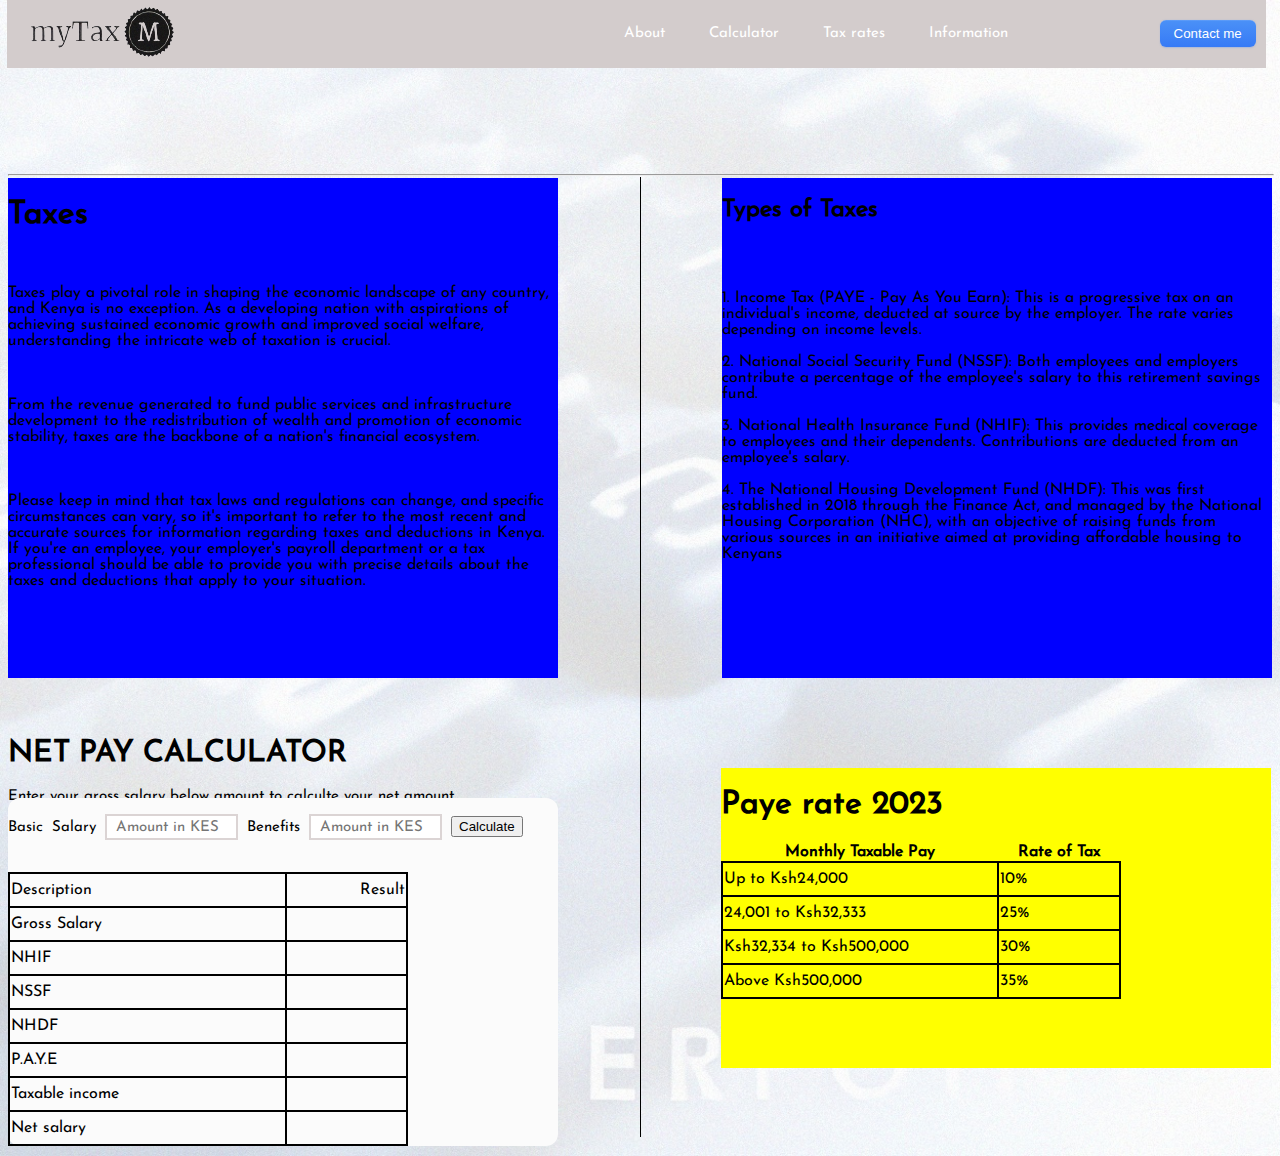
==== index.html @ f95fb3aa "first push" ====
<!DOCTYPE html>
<html lang="en">

<head>
    <meta charset="UTF-8">
    <meta name="viewport" content="width=device-width, initial-scale=1.0">
    <link rel="stylesheet" type="text/css" href="index.css">
    <title>Payroll Calculator</title>
</head>

<body>
    <div class="container">

        <div class="docs">
            <header>
                <img class="logo" src="mbc.png">
                <nav>
                    <ul class="nav_links">

                        <li> <a href="#">About</a> </li>
                        <li><a href="#">Calculator</a></li>
                        <li><a href="#">Tax rates</a></li>
                        <li><a href="#">Information</a></li>
                    </ul>
                </nav>
                <button class="button10">Contact me</button>
            </header>
            <section class="text1">
                <h1>Taxes</h1>
                <br>

                <p>Taxes play a pivotal role in shaping the economic landscape of any country, and Kenya is no
                    exception. As a developing nation with aspirations of achieving sustained economic growth and
                    improved social welfare, understanding the intricate web of taxation is crucial.</p>

                <br>
                <p>From the revenue generated to fund public services and infrastructure development to the
                    redistribution of wealth and
                    promotion of economic stability, taxes are the backbone of a nation's financial ecosystem.</p>
                <br>

                <p>Please keep in mind that tax laws and regulations can change, and specific circumstances can vary, so
                    it's important to refer to the most recent and accurate sources for information regarding taxes and
                    deductions in Kenya. If you're an employee, your employer's payroll department or a tax professional
                    should be able to provide you with precise details about the taxes and deductions that apply to your
                    situation.</p>
                <br>
            </section>
            <section class="text2">
                <h2>Types of Taxes</h2>
                <br>
                <br>
                <br>
                1. Income Tax (PAYE - Pay As You Earn): This is a progressive tax on an individual's income,
                deducted at source by the employer. The rate varies depending on income levels.
                <br>
                <br>
                2. National Social Security Fund (NSSF): Both employees and employers contribute a percentage of
                the employee's salary to this retirement savings fund.
                <br>
                <br>
                3. National Health Insurance Fund (NHIF): This provides medical coverage to employees and their
                dependents. Contributions are deducted from an employee's salary.
                <br>
                <br>
                4. The National Housing Development Fund (NHDF): This was first established in 2018 through the
                Finance Act, and managed by the National Housing Corporation (NHC), with an objective of raising
                funds from various sources in an initiative aimed at providing affordable housing to Kenyans

            </section>

            <section class="first">
                <div class="head">
                    <h1>NET PAY CALCULATOR</h1>
                    <p>Enter your gross salary below amount to calculte your net amount</p><br>
                </div>
            </section>
            <hr>
            <div class="vertical"></div>
            <section class="middle">
                <br>
                <div class="myform">
                    <form id="myform">

                        <label>Basic Salary</label>

                        <input style="width: 125px;" class="amount11" type="number" id="amount1"
                            placeholder="Amount in KES" name="amount1">
                        <label>Benefits</label>

                        <input style="width: 125px;" class="amount12" type="number" id="amount2"
                            placeholder="Amount in KES" name="amount2"/>
                        <button id="button10" type="submit" value="submit" onclick="thegross(),thenhif(),thenssf()">Calculate</button>
                        <br>
                        <div style="font-style: italic;color: red;" id="error"></div>

                    </form>
                </div>
                <br>
                <br>
                <div class="mytable">
                    <table>
                        <thead>
                            <tr>
                                <td>Description</td>
                                <td style="text-align: right;">Result</td>
                            </tr>
                        </thead>
                        <tr>
                            <td>Gross Salary</td>
                            <td style="text-align: right;" id="gs1"></td>
                        </tr>
                        <tr>
                            <td>NHIF</td>
                            <td style="text-align: right;"id="nhif1"></td>
                        </tr>

                        <tr>
                            <td>NSSF</td>
                            <td style="text-align: right;" id="nssf1"></td>
                        </tr>
                        <tr>
                            <td>NHDF</td>
                            <td style="text-align: right;"id="nhdf1"></td>
                        </tr>

                        <tr>
                            <td>P.A.Y.E</td>
                            <td style="text-align: right;"id="paye1"></td>
                        </tr>

                        <tr>
                            <td>Taxable income</td>
                            <td style="text-align: right;"id="txi1"></td>
                        </tr>

                        <tr>
                            <td>Net salary</td>
                            <td style="text-align: right;"id="nets1"></td>
                        </tr>

                    </table>
                </div>

            </section>
            <section class="meza">
                <h1>Paye rate 2023</h1>
                <table>
                    <tr>
                        <th>Monthly Taxable Pay</th>
                        <th>Rate of Tax</th>
                    </tr>
                    <tr>
                        <td>Up to Ksh24,000</td>
                        <td>10%</td>
                    </tr>
                    <tr>
                        <td>24,001 to Ksh32,333</td>
                        <td>25%</td>
                    </tr>
                    <tr>
                        <td>Ksh32,334 to Ksh500,000</td>
                        <td>30%</td>
                    </tr>
                    <tr>
                        <td>Above Ksh500,000</td>
                        <td>35%</td>
                    </tr>
                </table>
            </section>
        </div>
        <script src="index.js"></script>
    </div>
    
</body>

</html>
---- index.css ----
@font-face {
    font-family: jsf;
    src: url(jsf.ttf);
}

body{
    background-image: url(bfin.jpg);
    background-repeat: no-repeat;
    background-size: cover;
    height: 1150px;
}
.docs{
    position: relative;  
   
}
 /* .nav{
    position: fixed;
    
    left: 40%;
    top: 20px;  
}  */
li, a {
    font-family: jsf;
    font-weight: 500;
    font-size: 15px;
    text-decoration: none;
    color: #ffffff;
    
}
header{
    position: sticky;
    display: flex;
    justify-content: space-between;
    align-items: center;
    padding: 30px 10px;
    background-color: rgb(211, 204, 204);
    height: 10px;
    margin-top: -10px;
    width: 98%;
    margin-left: -1px;
}
.logo{
    cursor: pointer;
    margin-left: -240px;
    margin-top: -50px;
}
.nav_links{
    list-style:none;

}.nav_links li{
    display: inline-block;
    padding: 8px 20px;
}
 li {
    transition: all 0.3s ease 0s;
}
 li  :hover{
    color:rgb(87, 123, 207);  
} 

.button10 {
  display: flex;
  flex-direction: column;
  align-items: center;
  padding: 6px 14px;
  font-family: -apple-system, BlinkMacSystemFont, 'Roboto', sans-serif;
  border-radius: 6px;
  border: none;

  color: #fff;
  background: linear-gradient(180deg, #4B91F7 0%, #367AF6 100%);
   background-origin: border-box;
  box-shadow: 0px 0.5px 1.5px rgba(54, 122, 246, 0.25), inset 0px 0.8px 0px -0.25px rgba(255, 255, 255, 0.2);
  user-select: none;
  -webkit-user-select: none;
  touch-action: manipulation;
}

.button10:hover {
  box-shadow: inset 0px 0.8px 0px -0.25px rgba(255, 255, 255, 0.2), 0px 0.5px 1.5px rgba(54, 122, 246, 0.25), 0px 0px 0px 3.5px rgba(58, 108, 217, 0.5);
  outline: 0;
  transition: all 0.3s ease 0s;
}

hr{
    position: absolute;
    width: 100%;
    height: 0px;
    background-color: rgb(0, 0, 0);
    top: 240%;
}
.vertical{
    position:absolute;
    border-left: 1px solid black;
    height: 960px;
    left: 50%;
    top: 179px;
    
}
.text1{
    position: absolute;
    top: 180px;
    left: 0%;
    height:500px ;
    width: 550px;
    background: blue;
    font-family: jsf;
}
.text2{
    /* position: absolute; */
    float: right;
    margin-top: 110px;
    height:500px ;
    width: 550px;
    background: blue;
    font-family: jsf;
    color: rgb(0, 0, 0);
}

.first{
    position: absolute;
    /* background-color: bisque; */
    position: absolute;
    font-family: jsf;
    font-family:jsf ;
    font-size: 15px;
    left: 0%;
    top:720px;
    
} 
.middle{
    background-color:rgb(251,251,251);
    position: absolute;
    display: inline-block;
    /* opacity: 60%; */
    font-family: jsf;
    top: 800px;
    left: 0%;
    width: 550px;
    box-shadow: 0px 0px 2px 0pxrgb(251,251,251);
    border-top-left-radius: 12px;
    border-top-right-radius: 12px;
    border-bottom-left-radius: 12px;
    border-bottom-right-radius: 12px;
}
.myform{
    position: relative;
    display: flex;
    justify-content: flex-start;
    flex-wrap: wrap-reverse;
    word-spacing: 4px;
}

.amount11{
    font-size: 15px;
    border: 2px solid rgb(219, 212, 212);
    font-family: jsf;
    text-align: right;
    height: 20px;
   
}
label{
    font-family: jsf;
    font-size: 15px;
    
}


.amount12{
    font-size: 15px;
    border: 2px solid rgb(219, 212, 212);
    font-family: jsf;
    text-align: right;
    height: 20px;

}
table{
    border-collapse: collapse;
    width: 400px;
}

table td{
    border: 2px solid black;
    height: 30px;
    margin-top: 15px;
 }
 .meza{
    position: absolute;
    height:300px ;
    width: 550px;
    background: yellow;
    font-family: jsf;
    color: rgb(0, 0, 0);
    top: 770px;
    right: 1px;
 }
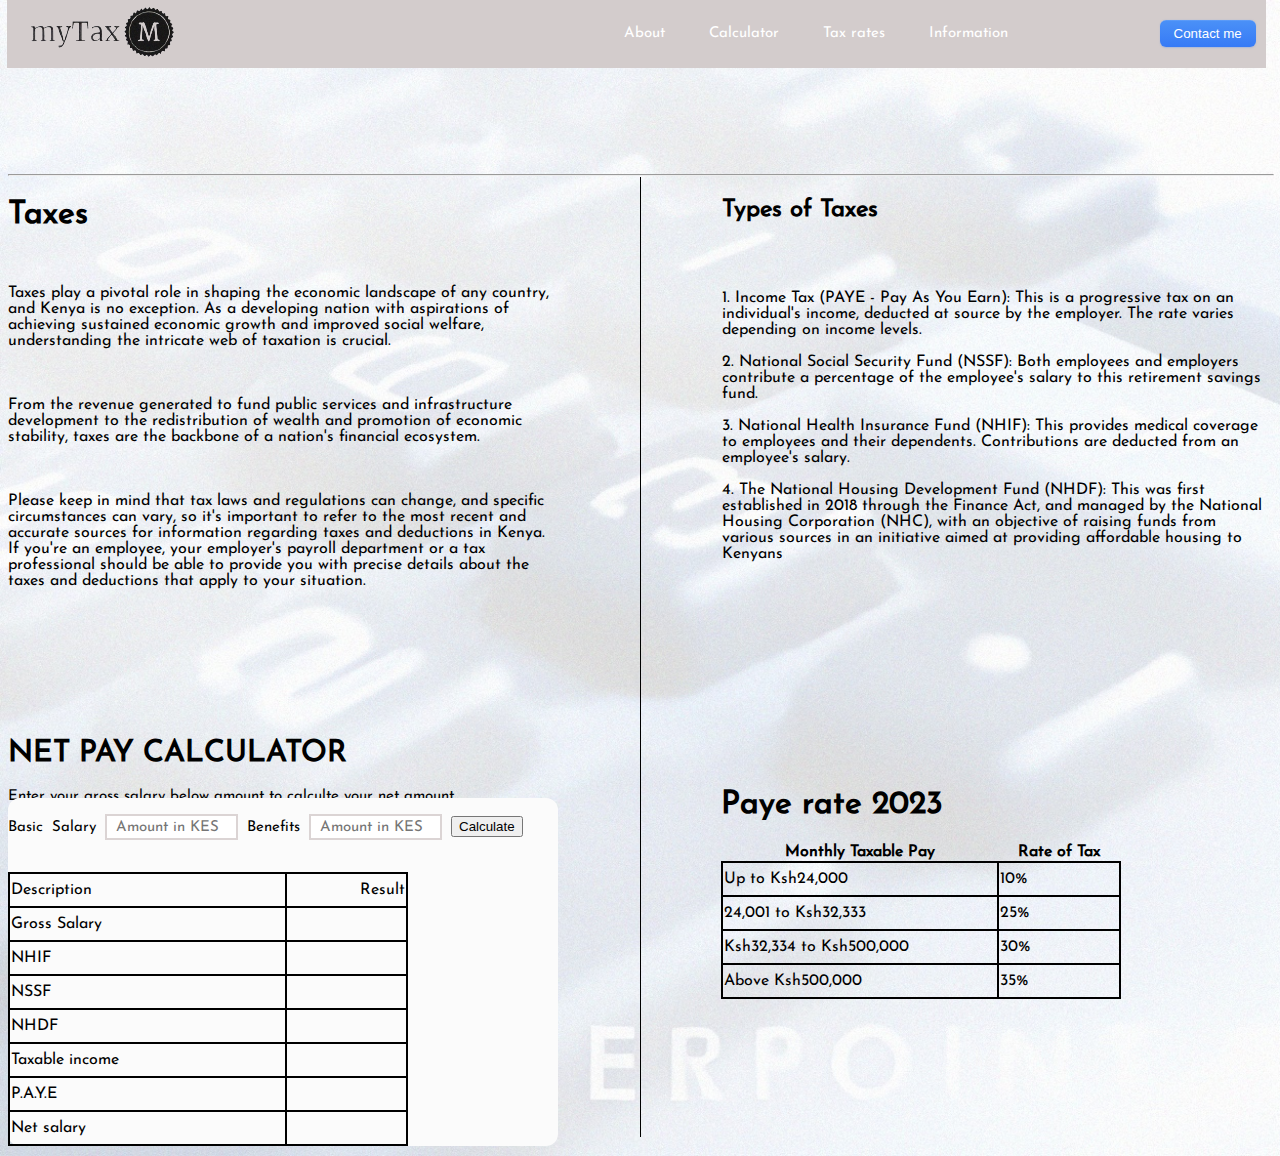
==== commit 4d2ef617: "jioni" ====
--- a/index.html
+++ b/index.html
@@ -90,7 +90,7 @@
 
                         <input style="width: 125px;" class="amount12" type="number" id="amount2"
                             placeholder="Amount in KES" name="amount2"/>
-                        <button id="button10" type="submit" value="submit" onclick="thegross(),thenhif(),thenssf()">Calculate</button>
+                        <button id="button10" type="submit" value="submit" onclick="thegross(),thenhif(),thenssf(),thenhdf(),theti(),thepaye(),thenets()">Calculate</button>
                         <br>
                         <div style="font-style: italic;color: red;" id="error"></div>
 
@@ -124,14 +124,14 @@
                             <td style="text-align: right;"id="nhdf1"></td>
                         </tr>
 
+                        <tr><td>Taxable income</td>
+                            <td style="text-align: right;"id="txi1"></td>
+        
+                        </tr>
+
                         <tr>
                             <td>P.A.Y.E</td>
                             <td style="text-align: right;"id="paye1"></td>
-                        </tr>
-
-                        <tr>
-                            <td>Taxable income</td>
-                            <td style="text-align: right;"id="txi1"></td>
                         </tr>
 
                         <tr>
--- a/index.css
+++ b/index.css
@@ -103,7 +103,7 @@
     left: 0%;
     height:500px ;
     width: 550px;
-    background: blue;
+    /* background: blue; */
     font-family: jsf;
 }
 .text2{
@@ -112,7 +112,7 @@
     margin-top: 110px;
     height:500px ;
     width: 550px;
-    background: blue;
+    /* background: blue; */
     font-family: jsf;
     color: rgb(0, 0, 0);
 }
@@ -188,7 +188,7 @@
     position: absolute;
     height:300px ;
     width: 550px;
-    background: yellow;
+    /* background: yellow; */
     font-family: jsf;
     color: rgb(0, 0, 0);
     top: 770px;
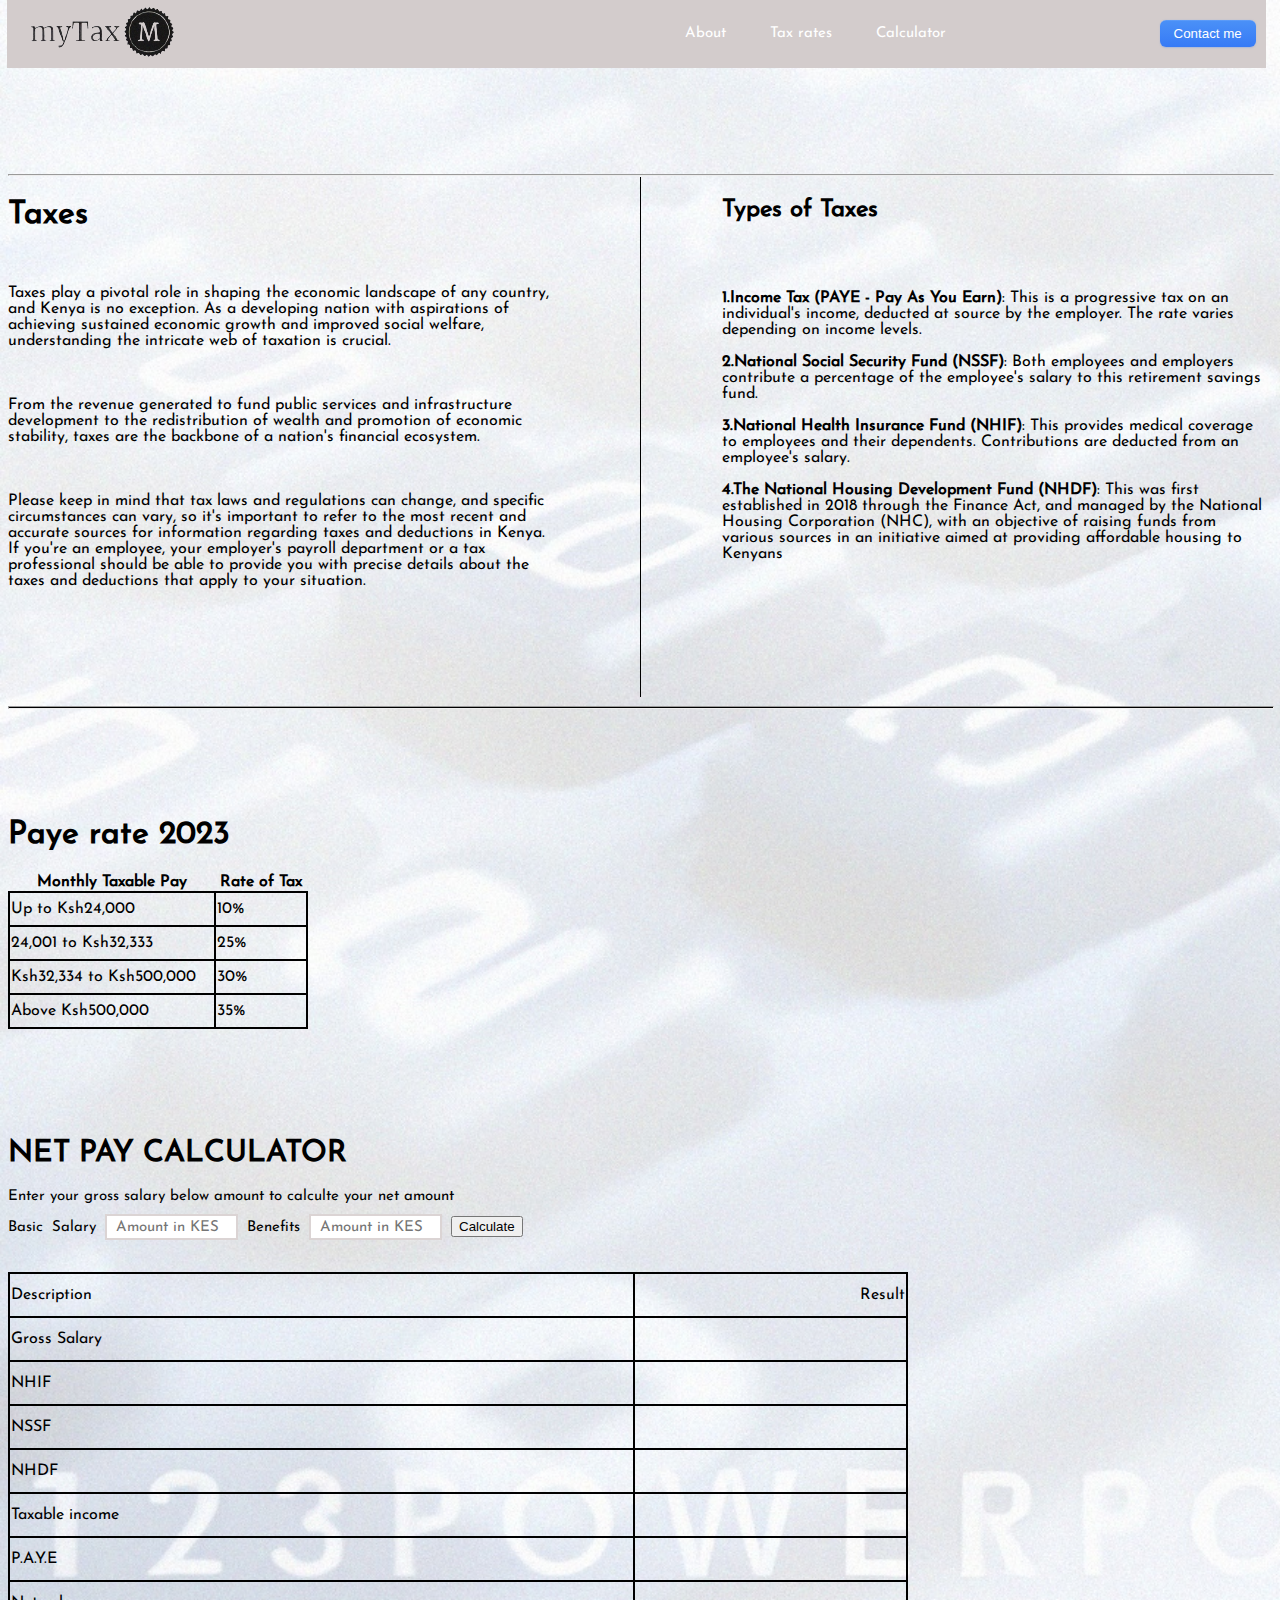
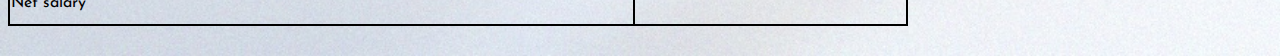
==== commit c017886a: "mikenew" ====
--- a/index.html
+++ b/index.html
@@ -18,14 +18,13 @@
                     <ul class="nav_links">
 
                         <li> <a href="#">About</a> </li>
-                        <li><a href="#">Calculator</a></li>
                         <li><a href="#">Tax rates</a></li>
-                        <li><a href="#">Information</a></li>
+                        <li><a href="">Calculator</a></li>
                     </ul>
                 </nav>
                 <button class="button10">Contact me</button>
             </header>
-            <section class="text1">
+            <section id="section1" class="text1">
                 <h1>Taxes</h1>
                 <br>
 
@@ -51,19 +50,19 @@
                 <br>
                 <br>
                 <br>
-                1. Income Tax (PAYE - Pay As You Earn): This is a progressive tax on an individual's income,
+                <b> 1.Income Tax (PAYE - Pay As You Earn)</b>: This is a progressive tax on an individual's income,
                 deducted at source by the employer. The rate varies depending on income levels.
                 <br>
                 <br>
-                2. National Social Security Fund (NSSF): Both employees and employers contribute a percentage of
+                <b> 2.National Social Security Fund (NSSF)</b>: Both employees and employers contribute a percentage of
                 the employee's salary to this retirement savings fund.
                 <br>
                 <br>
-                3. National Health Insurance Fund (NHIF): This provides medical coverage to employees and their
+                <b> 3.National Health Insurance Fund (NHIF)</b>: This provides medical coverage to employees and their
                 dependents. Contributions are deducted from an employee's salary.
                 <br>
                 <br>
-                4. The National Housing Development Fund (NHDF): This was first established in 2018 through the
+                <b> 4.The National Housing Development Fund (NHDF)</b>: This was first established in 2018 through the
                 Finance Act, and managed by the National Housing Corporation (NHC), with an objective of raising
                 funds from various sources in an initiative aimed at providing affordable housing to Kenyans
 
@@ -77,8 +76,10 @@
             </section>
             <hr>
             <div class="vertical"></div>
+            <hr class="hr1">
             <section class="middle">
                 <br>
+                
                 <div class="myform">
                     <form id="myform">
 
@@ -90,7 +91,7 @@
 
                         <input style="width: 125px;" class="amount12" type="number" id="amount2"
                             placeholder="Amount in KES" name="amount2"/>
-                        <button id="button10" type="submit" value="submit" onclick="thegross(),thenhif(),thenssf(),thenhdf(),theti(),thepaye(),thenets()">Calculate</button>
+                        <button id="button10" type="submit" value="submit">Calculate</button>
                         <br>
                         <div style="font-style: italic;color: red;" id="error"></div>
 
@@ -99,7 +100,7 @@
                 <br>
                 <br>
                 <div class="mytable">
-                    <table>
+                    <table class="tabb">
                         <thead>
                             <tr>
                                 <td>Description</td>
@@ -141,11 +142,11 @@
 
                     </table>
                 </div>
-
+                
             </section>
             <section class="meza">
                 <h1>Paye rate 2023</h1>
-                <table>
+                <table class="meza1">
                     <tr>
                         <th>Monthly Taxable Pay</th>
                         <th>Rate of Tax</th>
--- a/index.css
+++ b/index.css
@@ -7,7 +7,7 @@
     background-image: url(bfin.jpg);
     background-repeat: no-repeat;
     background-size: cover;
-    height: 1150px;
+    height: 1650px;
 }
 .docs{
     position: relative;  
@@ -92,7 +92,7 @@
 .vertical{
     position:absolute;
     border-left: 1px solid black;
-    height: 960px;
+    height: 520px;
     left: 50%;
     top: 179px;
     
@@ -125,18 +125,18 @@
     font-family:jsf ;
     font-size: 15px;
     left: 0%;
-    top:720px;
+    top:1120px;
     
 } 
 .middle{
-    background-color:rgb(251,251,251);
+    /* background-color:rgb(251,251,251); */
     position: absolute;
     display: inline-block;
     /* opacity: 60%; */
     font-family: jsf;
-    top: 800px;
-    left: 0%;
-    width: 550px;
+    top: 1200px;
+    left: 0%;
+    width: 1050px;
     box-shadow: 0px 0px 2px 0pxrgb(251,251,251);
     border-top-left-radius: 12px;
     border-top-right-radius: 12px;
@@ -174,23 +174,41 @@
     height: 20px;
 
 }
-table{
+.tabb{
     border-collapse: collapse;
-    width: 400px;
-}
-
-table td{
+    width: 900px;
+    height:300px ;
+}
+
+.tabb td{
+    border: 2px solid black;
+    height: 40px;
+    margin-top: 15px;
+ }
+ .hr1{
+    position: absolute;
+    width: 100%;
+    height: 1px;
+    background-color: rgb(0, 0, 0);
+    top:700px;
+}
+ .meza{
+    position: absolute;
+    height:300px ;
+    width: 300px;
+    /* background: yellow; */
+    font-family: jsf;
+    color: rgb(0, 0, 0);
+    top: 800px;
+    left: 0%;
+ }
+ .meza1{
+    border-collapse: collapse;
+    width: 300px;
+}
+
+.meza1 td{
     border: 2px solid black;
     height: 30px;
     margin-top: 15px;
- }
- .meza{
-    position: absolute;
-    height:300px ;
-    width: 550px;
-    /* background: yellow; */
-    font-family: jsf;
-    color: rgb(0, 0, 0);
-    top: 770px;
-    right: 1px;
  }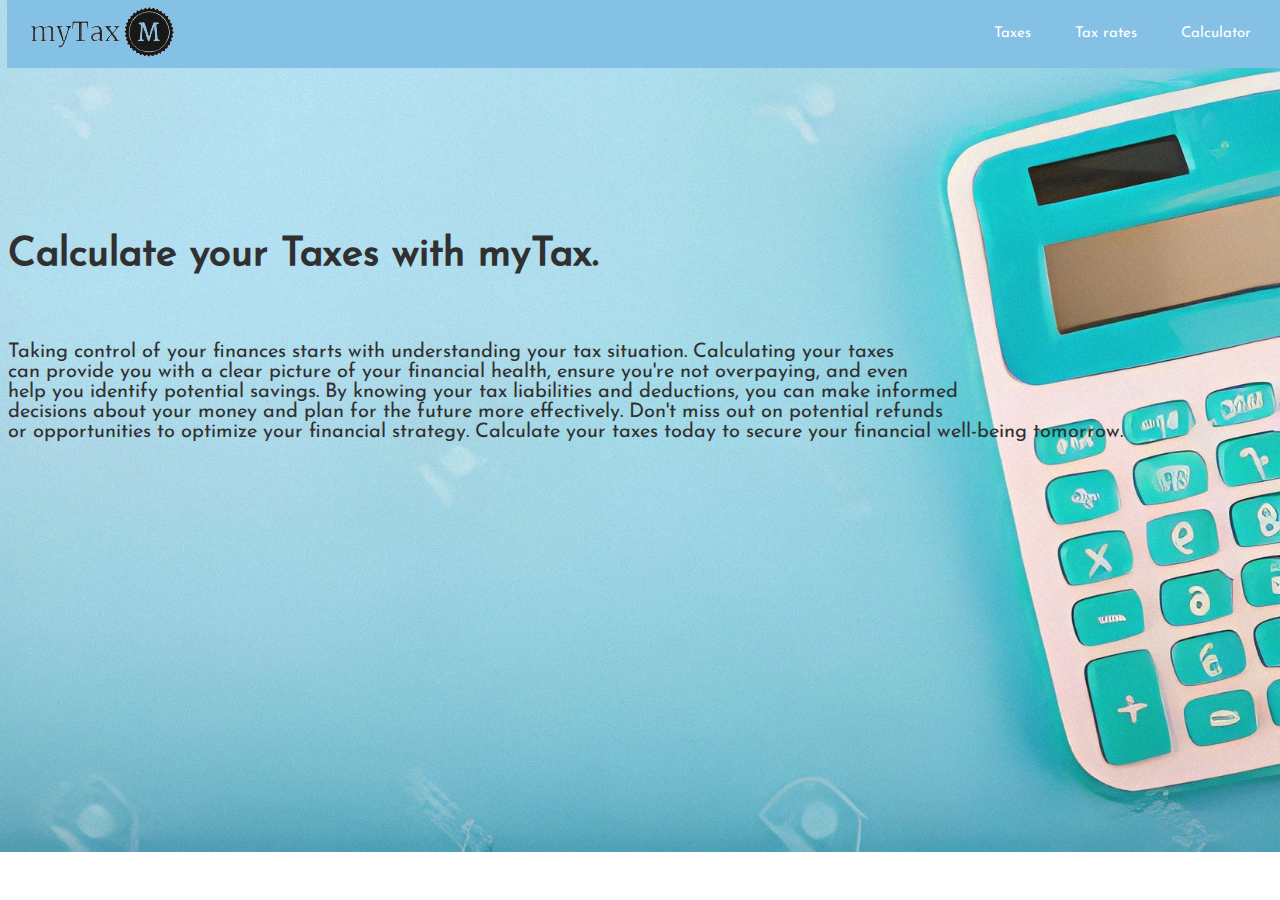
==== commit 566b69f5: "nww2" ====
--- a/index.html
+++ b/index.html
@@ -4,175 +4,110 @@
 <head>
     <meta charset="UTF-8">
     <meta name="viewport" content="width=device-width, initial-scale=1.0">
-    <link rel="stylesheet" type="text/css" href="index.css">
-    <title>Payroll Calculator</title>
+    <title>myTax</title>
+    <style>
+        @font-face {
+            font-family: jsf;
+            src: url(jsf.ttf);
+        }
+
+        .container {
+            position: relative;
+        }
+
+        li,
+        a {
+            font-family: jsf;
+            font-weight: 500;
+            font-size: 15px;
+            text-decoration: none;
+            color: #ffffff;
+
+        }
+
+        header {
+            position: fixed;
+
+            /* z-index: 3; */
+            display: flex;
+            justify-content: space-between;
+            align-items: center;
+            padding: 30px 10px;
+            background-color: rgb(132, 193, 228);
+            height: 10px;
+            margin-top: -10px;
+            width: 98%;
+            margin-left: -1px;
+        }
+
+        .logo {
+            cursor: pointer;
+            margin-left: -240px;
+            margin-top: -50px;
+        }
+
+        .nav_links {
+            list-style: none;
+
+        }
+
+        .nav_links li {
+            display: inline-block;
+            padding: 8px 20px;
+        }
+
+        li {
+            transition: all 0.3s ease 0s;
+        }
+
+        li :hover {
+            color: rgb(87, 123, 207);
+        }
+
+
+
+        body {
+            background-image: url(ai2.jpg);
+            background-repeat: no-repeat;
+            background-size: cover;
+        }
+
+        .abc {
+            position: absolute;
+            font-size: 20px;
+            font-family: jsf;
+            top: 200px;
+
+            color: rgb(48, 48, 48);
+        }
+    
+    </style>
 </head>
 
 <body>
+
     <div class="container">
+        <header>
+            <img class="logo" src="mbc.png">
+            <nav>
+                <ul class="nav_links">
 
-        <div class="docs">
-            <header>
-                <img class="logo" src="mbc.png">
-                <nav>
-                    <ul class="nav_links">
+                    <li> <a href="index1.html" href="section1">Taxes</a> </li>
+                    <li><a href="index1.html" href="mezaa">Tax rates</a></li>
+                    <li><a href="index1.html" href="myform">Calculator</a></li>
+                </ul>
+            </nav>
+        </header>
+        <div class="abc">
+            <h1> Calculate your Taxes with myTax.</h1><br>
+            <p>Taking control of your finances starts with understanding your tax situation. Calculating your taxes<br>
+                can provide you with a clear picture of your financial health, ensure you're not overpaying, and even<br>
+                help you identify potential savings. By knowing your tax liabilities and deductions, you can make informed<br>
+                decisions about your money and plan for the future more effectively. Don't miss out on potential refunds<br>
+                or opportunities to optimize your financial strategy. Calculate your taxes today to secure your financial well-being tomorrow.</p>
 
-                        <li> <a href="#">About</a> </li>
-                        <li><a href="#">Tax rates</a></li>
-                        <li><a href="">Calculator</a></li>
-                    </ul>
-                </nav>
-                <button class="button10">Contact me</button>
-            </header>
-            <section id="section1" class="text1">
-                <h1>Taxes</h1>
-                <br>
-
-                <p>Taxes play a pivotal role in shaping the economic landscape of any country, and Kenya is no
-                    exception. As a developing nation with aspirations of achieving sustained economic growth and
-                    improved social welfare, understanding the intricate web of taxation is crucial.</p>
-
-                <br>
-                <p>From the revenue generated to fund public services and infrastructure development to the
-                    redistribution of wealth and
-                    promotion of economic stability, taxes are the backbone of a nation's financial ecosystem.</p>
-                <br>
-
-                <p>Please keep in mind that tax laws and regulations can change, and specific circumstances can vary, so
-                    it's important to refer to the most recent and accurate sources for information regarding taxes and
-                    deductions in Kenya. If you're an employee, your employer's payroll department or a tax professional
-                    should be able to provide you with precise details about the taxes and deductions that apply to your
-                    situation.</p>
-                <br>
-            </section>
-            <section class="text2">
-                <h2>Types of Taxes</h2>
-                <br>
-                <br>
-                <br>
-                <b> 1.Income Tax (PAYE - Pay As You Earn)</b>: This is a progressive tax on an individual's income,
-                deducted at source by the employer. The rate varies depending on income levels.
-                <br>
-                <br>
-                <b> 2.National Social Security Fund (NSSF)</b>: Both employees and employers contribute a percentage of
-                the employee's salary to this retirement savings fund.
-                <br>
-                <br>
-                <b> 3.National Health Insurance Fund (NHIF)</b>: This provides medical coverage to employees and their
-                dependents. Contributions are deducted from an employee's salary.
-                <br>
-                <br>
-                <b> 4.The National Housing Development Fund (NHDF)</b>: This was first established in 2018 through the
-                Finance Act, and managed by the National Housing Corporation (NHC), with an objective of raising
-                funds from various sources in an initiative aimed at providing affordable housing to Kenyans
-
-            </section>
-
-            <section class="first">
-                <div class="head">
-                    <h1>NET PAY CALCULATOR</h1>
-                    <p>Enter your gross salary below amount to calculte your net amount</p><br>
-                </div>
-            </section>
-            <hr>
-            <div class="vertical"></div>
-            <hr class="hr1">
-            <section class="middle">
-                <br>
-                
-                <div class="myform">
-                    <form id="myform">
-
-                        <label>Basic Salary</label>
-
-                        <input style="width: 125px;" class="amount11" type="number" id="amount1"
-                            placeholder="Amount in KES" name="amount1">
-                        <label>Benefits</label>
-
-                        <input style="width: 125px;" class="amount12" type="number" id="amount2"
-                            placeholder="Amount in KES" name="amount2"/>
-                        <button id="button10" type="submit" value="submit">Calculate</button>
-                        <br>
-                        <div style="font-style: italic;color: red;" id="error"></div>
-
-                    </form>
-                </div>
-                <br>
-                <br>
-                <div class="mytable">
-                    <table class="tabb">
-                        <thead>
-                            <tr>
-                                <td>Description</td>
-                                <td style="text-align: right;">Result</td>
-                            </tr>
-                        </thead>
-                        <tr>
-                            <td>Gross Salary</td>
-                            <td style="text-align: right;" id="gs1"></td>
-                        </tr>
-                        <tr>
-                            <td>NHIF</td>
-                            <td style="text-align: right;"id="nhif1"></td>
-                        </tr>
-
-                        <tr>
-                            <td>NSSF</td>
-                            <td style="text-align: right;" id="nssf1"></td>
-                        </tr>
-                        <tr>
-                            <td>NHDF</td>
-                            <td style="text-align: right;"id="nhdf1"></td>
-                        </tr>
-
-                        <tr><td>Taxable income</td>
-                            <td style="text-align: right;"id="txi1"></td>
-        
-                        </tr>
-
-                        <tr>
-                            <td>P.A.Y.E</td>
-                            <td style="text-align: right;"id="paye1"></td>
-                        </tr>
-
-                        <tr>
-                            <td>Net salary</td>
-                            <td style="text-align: right;"id="nets1"></td>
-                        </tr>
-
-                    </table>
-                </div>
-                
-            </section>
-            <section class="meza">
-                <h1>Paye rate 2023</h1>
-                <table class="meza1">
-                    <tr>
-                        <th>Monthly Taxable Pay</th>
-                        <th>Rate of Tax</th>
-                    </tr>
-                    <tr>
-                        <td>Up to Ksh24,000</td>
-                        <td>10%</td>
-                    </tr>
-                    <tr>
-                        <td>24,001 to Ksh32,333</td>
-                        <td>25%</td>
-                    </tr>
-                    <tr>
-                        <td>Ksh32,334 to Ksh500,000</td>
-                        <td>30%</td>
-                    </tr>
-                    <tr>
-                        <td>Above Ksh500,000</td>
-                        <td>35%</td>
-                    </tr>
-                </table>
-            </section>
         </div>
-        <script src="index.js"></script>
     </div>
-    
 </body>
 
 </html>